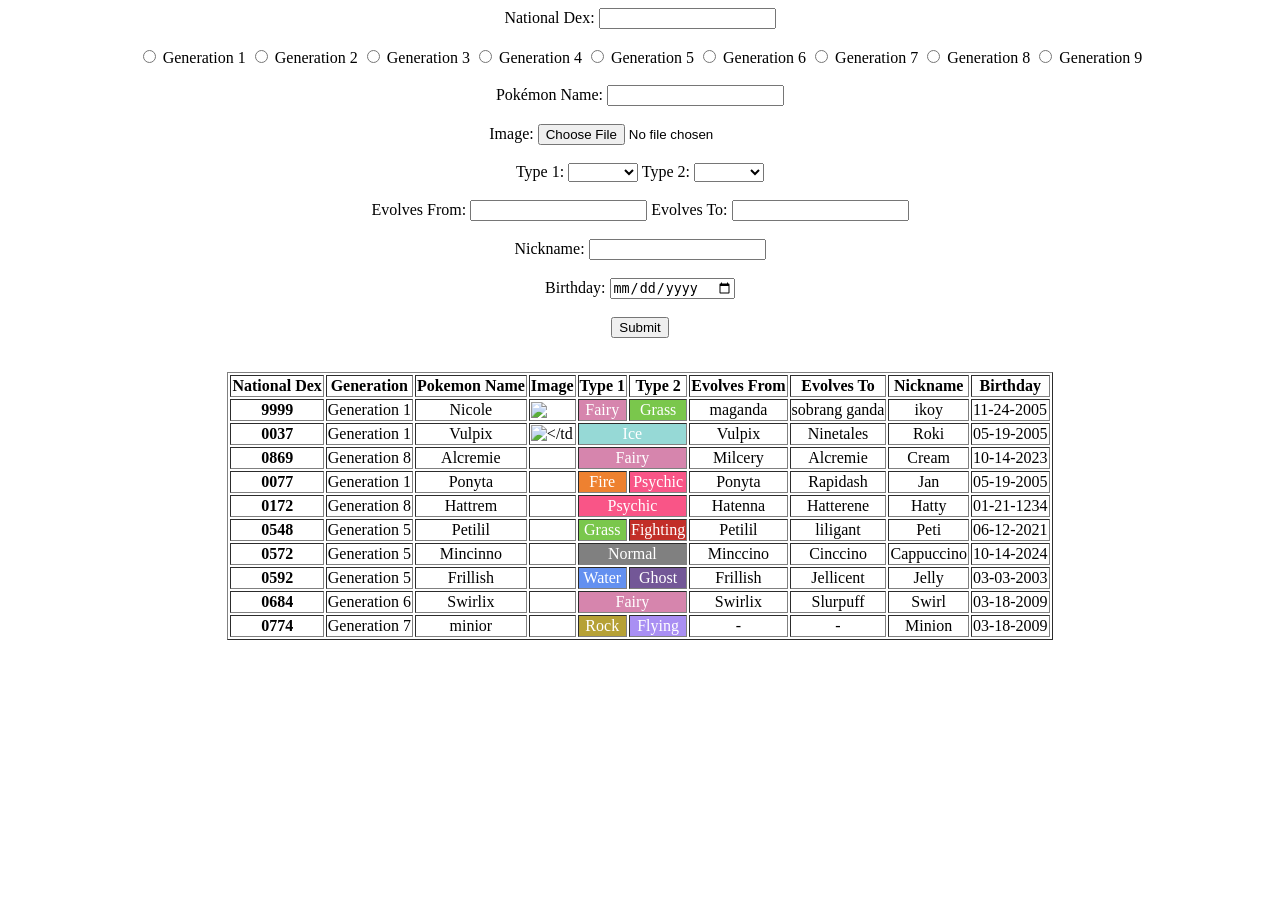
==== Paiso_tsa2.html @ 4970bcd8 "Add files via upload" ====
<html>
  <head>
  <title>IT0043 -TC01 </title>
  </head>
  
<!DOCTYPE html>
<html lang = "en">
<head>
  <title>Paiso_tsa2</title>
</head>
<body>
  <form action="#" name="pokemon" method="post" align="center">
	
	<label for="dex">National Dex:</label>
		<input type="number" name="dex" id="dex" min="1"> <br> <br>
	
	<input type="radio" name="gen" id="gen1" value="gen1">
		<label for="gen1">Generation 1</label>
		
	<input type="radio" name="gen" id="gen2" value="gen2">
		<label for="gen2">Generation 2</label>
		
	<input type="radio" name="gen" id="gen3" value="gen3">
		<label for="gen3">Generation 3</label>
		
	<input type="radio" name="gen" id="gen4" value="gen4">
		<label for="gen4">Generation 4</label>
		
	<input type="radio" name="gen" id="gen5" value="gen4">
		<label for="gen5">Generation 5</label>
		
	<input type="radio" name="gen" id="gen6" value="gen4">
		<label for="gen6">Generation 6</label>
		
    <input type="radio" name="gen" id="gen7" value="gen4">
		<label for="gen7">Generation 7</label>
		
	<input type="radio" name="gen" id="gen8" value="gen4">
		<label for="gen8">Generation 8</label>
		
	<input type="radio" name="gen" id="gen8" value="gen4">
		<label for="gen8">Generation 9</label> <br> <br>

        <tr> 
            <td>Pokémon Name:</td>
            <td><input type="text" name="pokemonName"></td>
        </tr> <br> <br>
      
            <td>Image:</td>
            <td><input type="file" name="pokemonImage"></td>
        </tr> <br> <br>
        <tr>
            <td>Type 1:</td>
           <select>
			<option value = " ">   </option>
			<option value = "Normal"> Normal </option>
			<option value = "Fire"> Fire </option>
			<option value = "Water"> Water </option>
			<option value = "Electric"> Electric </option>
			<option value = "Grass"> Grass </option>
			<option value = "Ice"> Ice </option>
			<option value = "Fighting"> Fighting </option>
			<option value = "Poison"> Poison </option>
			<option value = "Ground"> Ground </option>
			<option value = "Flying"> Flying </option>
			<option value = "Psychic"> Psychic </option>
			<option value = "Bug"> Bug </option>
			<option value = "Rock"> Rock </option>
			<option value = "Ghost"> Ghost </option>
			<option value = "Dragon"> Dragon </option>
			<option value = "Dark"> Dark </option>
			<option value = "Steel"> Steel </option>
			<option value = "Fairy"> Fairy </option>
		</select>
        </tr>
        <tr>
            <td>Type 2:</td>
            <select>
			<option value = " ">   </option>
			<option value = "Normal"> Normal </option>
			<option value = "Fire"> Fire </option>
			<option value = "Water"> Water </option>
			<option value = "Electric"> Electric </option>
			<option value = "Grass"> Grass </option>
			<option value = "Ice"> Ice </option>
			<option value = "Fighting"> Fighting </option>
			<option value = "Poison"> Poison </option>
			<option value = "Ground"> Ground </option>
			<option value = "Flying"> Flying </option>
			<option value = "Psychic"> Psychic </option>
			<option value = "Bug"> Bug </option>
			<option value = "Rock"> Rock </option>
			<option value = "Ghost"> Ghost </option>
			<option value = "Dragon"> Dragon </option>
			<option value = "Dark"> Dark </option>
			<option value = "Steel"> Steel </option>
			<option value = "Fairy"> Fairy </option>
		</select>
        </tr> <br> <br>
        <tr>
            <td>Evolves From:</td>
            <td><input type="text" name="evolvesFrom"></td>
        </tr>
        <tr>
            <td>Evolves To:</td>
            <td><input type="text" name="evolvesTo"></td>
        </tr> <br> <br>
        <tr>
            <td>Nickname:</td>
            <td><input type="text" name="nickname"></td>
        </tr> <br> <br>
        <tr>
            <td>Birthday:</td>
            <td><input type="date" name="birthday"></td>  
        </tr> <br> <br>
	
    <!-- Submit button -->
    <input type="submit" value="Submit"> <br> <br>
</form>

 <table border="1" align="center">
    <tr>
      <th>National Dex</th>
      <th>Generation</th>
      <th>Pokemon Name</th>
      <th>Image</th>
      <th>Type 1</th>
      <th>Type 2</th>
      <th>Evolves From</th>
      <th>Evolves To</th>
      <th>Nickname</th>
      <th>Birthday</th>
 
    </tr>
    <tr>
      <th>9999</th>
      <td>Generation 1</td>
      <td><div style="text-align: center;">Nicole</td>
      <td><img src="C:\Users\Nicole Paiso\Downloads\nicole.jpg"</td>
       <td bgcolor=" D685AD"><div style="text-align: center; color: white">Fairy</td>
        <td bgcolor="7AC74C"><div style="text-align: center; color: white">Grass</td>
      <td><div style="text-align: center;">maganda</td>
      <td><div style="text-align: center;">sobrang ganda</td>
      <td><div style="text-align: center;">ikoy</td>
      <td>11-24-2005</td>
    </tr>
    <tr>
      <th>0037</th>
      <td>Generation 1</td>
      <td><div style="text-align: center;">Vulpix</td>
      <td><img src="https://archives.bulbagarden.net/media/upload/thumb/6/6b/0037Vulpix-Alola.png/70px-0037Vulpix-Alola.png" alt=</td>
      <td colspan="2" bgcolor="96D9D6"> <div style="text-align: center; color: white">Ice</td>
      <td><div style="text-align: center;">Vulpix</td></div>
      <td><div style="text-align: center;">Ninetales</td></div>
      <td><div style="text-align: center;">Roki</td>
      <td>05-19-2005</td>
    </tr>
    <tr>
      <th>0869</th>
      <td>Generation 8</td>
      <td><div style="text-align: center;">Alcremie</td>
      <td><img src="https://archives.bulbagarden.net/media/upload/thumb/8/81/0869Alcremie.png/70px-0869Alcremie.png" alt=""></td>
      <td colspan="2" bgcolor="D685AD"><div style="text-align: center; color: white"> Fairy</td>
      <td><div style="text-align: center;">Milcery</td>
      <td><div style="text-align: center;">Alcremie </td>
      <td><div style="text-align: center;">Cream</td>
      <td>10-14-2023</td>
    </tr>
    <tr>
        <th>0077</th>
        <td>Generation 1</td>
        <td><div style="text-align: center;">Ponyta</td>
        <td><img src="https://archives.bulbagarden.net/media/upload/thumb/9/93/0077Ponyta-Galar.png/70px-0077Ponyta-Galar.png" alt=""></td>
         <td bgcolor="EE8130"><div style="text-align: center; color: white">Fire</td>
        <td bgcolor=" F95587"><div style="text-align: center; color: white">Psychic</td>
        <td><div style="text-align: center;">Ponyta</td></td>
        <td><div style="text-align: center;">Rapidash</td></div>
        <td><div style="text-align: center;">Jan</td>
        <td>05-19-2005</td>
      </tr>
      <tr>
        <th>0172</th>
        <td>Generation 8</td>
        <td><div style="text-align: center;">Hattrem</td>
        <td><img src="https://archives.bulbagarden.net/media/upload/thumb/6/6a/0857Hattrem.png/70px-0857Hattrem.png" alt=""></td>
        <td colspan="2" bgcolor="F95587"><div style="text-align: center; color: white">Psychic </td>
        <td><div style="text-align: center;">Hatenna</td></td>
       <td><div style="text-align: center;">Hatterene</td></div>
        <td><div style="text-align: center;">Hatty</td>
        <td>01-21-1234</td>
      </tr>
      <tr>
        <th>0548</th>
        <td>Generation 5</td>
        <td><div style="text-align: center;">Petilil</td>
        <td><img src="https://archives.bulbagarden.net/media/upload/thumb/c/c1/0549Lilligant.png/70px-0549Lilligant.png" alt=""></td>
        <td bgcolor="7AC74C"><div style="text-align: center; color: white">Grass</td>
        <td bgcolor=" C22E28"><div style="text-align: center; color: white">Fighting</td>
        <td><div style="text-align: center;">Petilil</td>
        <td><div style="text-align: center;">liligant</td>
        <td><div style="text-align: center;">Peti</td>
        <td>06-12-2021</td>
      </tr>
      <tr>
        <th>0572</th>
        <td>Generation 5</td>
        <td><div style="text-align: center;">Mincinno</td>
        <td><img src="https://archives.bulbagarden.net/media/upload/thumb/4/49/0573Cinccino.png/70px-0573Cinccino.png" alt=""></td>
        <td colspan="2" bgcolor="grey"><div style="text-align: center; color: white">Normal</td>
        <td><div style="text-align: center;">Minccino</td>
        <td><div style="text-align: center;">Cinccino</td></div>
        <td><div style="text-align: center;">Cappuccino</td>
        <td>10-14-2024</td>
      </tr>
      <tr>
        <th>0592</th>
        <td>Generation 5</td>
        <td><div style="text-align: center;">Frillish</td>
        <td><img src="https://archives.bulbagarden.net/media/upload/thumb/a/a9/0592Frillish.png/70px-0592Frillish.png" alt=""></td>
        <td bgcolor=" 6390F0"><div style="text-align: center; color: white">Water</td>
        <td bgcolor="735797"><div style="text-align: center; color: white">Ghost</td>
        <td><div style="text-align: center;">Frillish</td></div>
        <td><div style="text-align: center;">Jellicent</td>
        <td><div style="text-align: center;">Jelly
		</td>
        <td>03-03-2003</td>
      </tr>
      <tr>
        <th>0684</th>
        <td>Generation 6</td>
        <td><div style="text-align: center;">Swirlix</td>
        <td><img src="https://archives.bulbagarden.net/media/upload/thumb/a/a7/0684Swirlix.png/70px-0684Swirlix.png" alt=""></td>
        <td colspan="2" bgcolor="D685AD"><div style="text-align: center; color: white">Fairy</td>
        <td><div style="text-align: center;">Swirlix</td>
        <td><div style="text-align: center;">Slurpuff</td>
        <td><div style="text-align: center;">Swirl</td>
        <td>03-18-2009</td>
      </tr>
      <tr>
        <th>0774</th>
        <td>Generation 7</td>
        <td><div style="text-align: center;">minior</td>
        <td><img src="https://archives.bulbagarden.net/media/upload/thumb/8/84/0774Minior-Core.png/70px-0774Minior-Core.png" alt=""></td>
        <td bgcolor="B6A136"><div style="text-align: center; color: white">Rock</td>
        <td bgcolor="A98FF3"><div style="text-align: center; color: white">Flying</td>
        <td><div style="text-align: center;">-</td>
        <td><div style="text-align: center;">-</td></div>
        <td><div style="text-align: center;">Minion</td>
        <td>03-18-2009</td>
      </tr>
  </table>
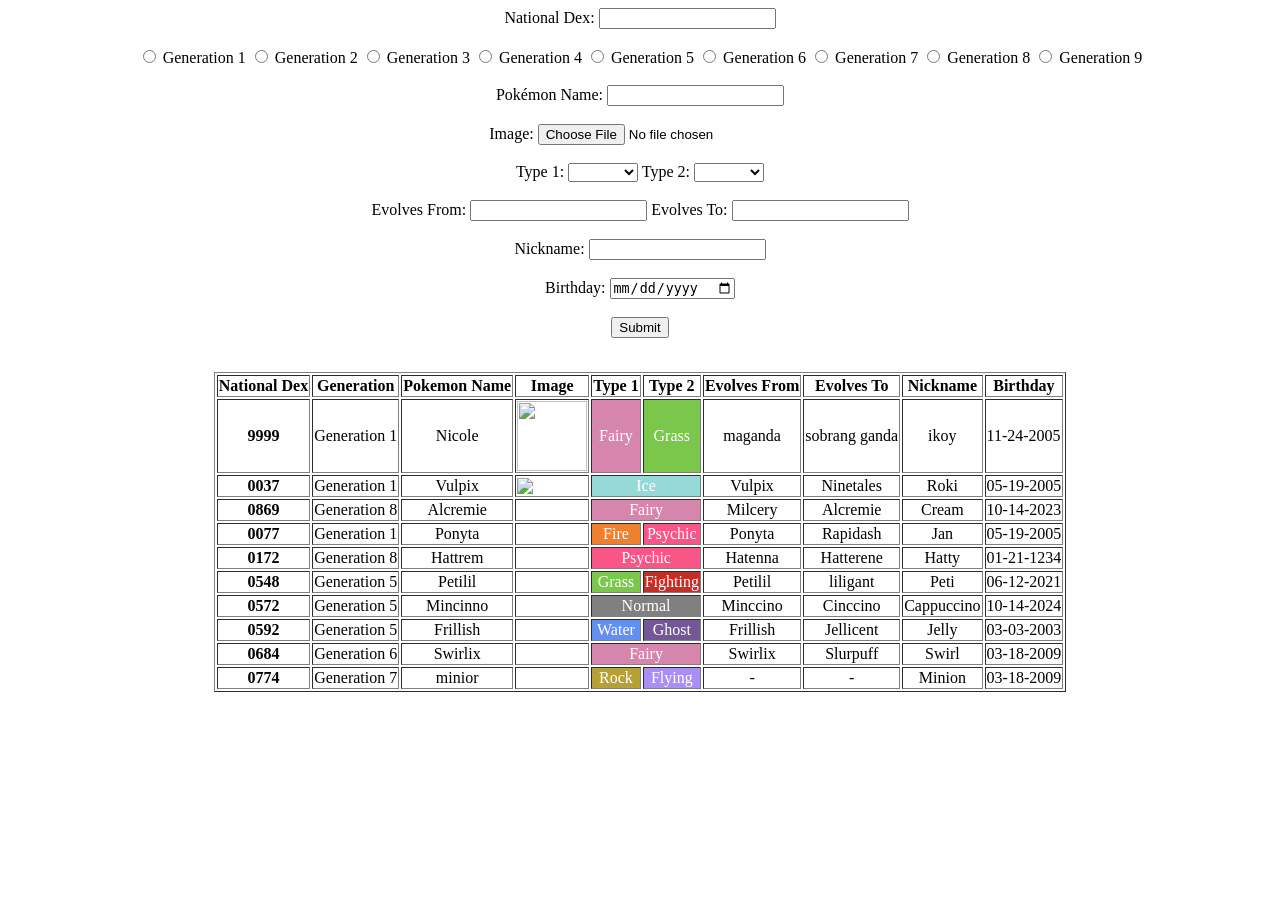
==== commit f4cfb95c: "Add files via upload" ====
--- a/Paiso_tsa2.html
+++ b/Paiso_tsa2.html
@@ -1,6 +1,6 @@
 <html>
   <head>
-  <title>IT0043 -TC01 </title>
+  <title>Paiso_tsa2 </title>
   </head>
   
 <!DOCTYPE html>
@@ -136,7 +136,7 @@
       <th>9999</th>
       <td>Generation 1</td>
       <td><div style="text-align: center;">Nicole</td>
-      <td><img src="C:\Users\Nicole Paiso\Downloads\nicole.jpg"</td>
+      <td><img src="https://scontent.fmnl31-1.fna.fbcdn.net/v/t39.30808-6/416954366_3322985837946879_7438224707781326571_n.jpg?_nc_cat=111&ccb=1-7&_nc_sid=5f2048&_nc_eui2=AeHcu1CV97u1e9K23zegoa_oY6Nch8q8pXtjo1yHyryle2tYuthIjtG88EyF9Gu1TE2gVHEyHGVAWQHWID5rtegH&_nc_ohc=3JEuXRv9cmUQ7kNvgGZmJYq&_nc_ht=scontent.fmnl31-1.fna&oh=00_AfCTQaDqSWStSNHCxY1OT2HzVUI1rFiJUxj6U34Y_XRhEg&oe=6642A441" height = "70px" </td>
        <td bgcolor=" D685AD"><div style="text-align: center; color: white">Fairy</td>
         <td bgcolor="7AC74C"><div style="text-align: center; color: white">Grass</td>
       <td><div style="text-align: center;">maganda</td>
@@ -148,7 +148,7 @@
       <th>0037</th>
       <td>Generation 1</td>
       <td><div style="text-align: center;">Vulpix</td>
-      <td><img src="https://archives.bulbagarden.net/media/upload/thumb/6/6b/0037Vulpix-Alola.png/70px-0037Vulpix-Alola.png" alt=</td>
+      <td><img src="https://archives.bulbagarden.net/media/upload/thumb/6/6b/0037Vulpix-Alola.png/70px-0037Vulpix-Alola.png" alt=" "</td>
       <td colspan="2" bgcolor="96D9D6"> <div style="text-align: center; color: white">Ice</td>
       <td><div style="text-align: center;">Vulpix</td></div>
       <td><div style="text-align: center;">Ninetales</td></div>
